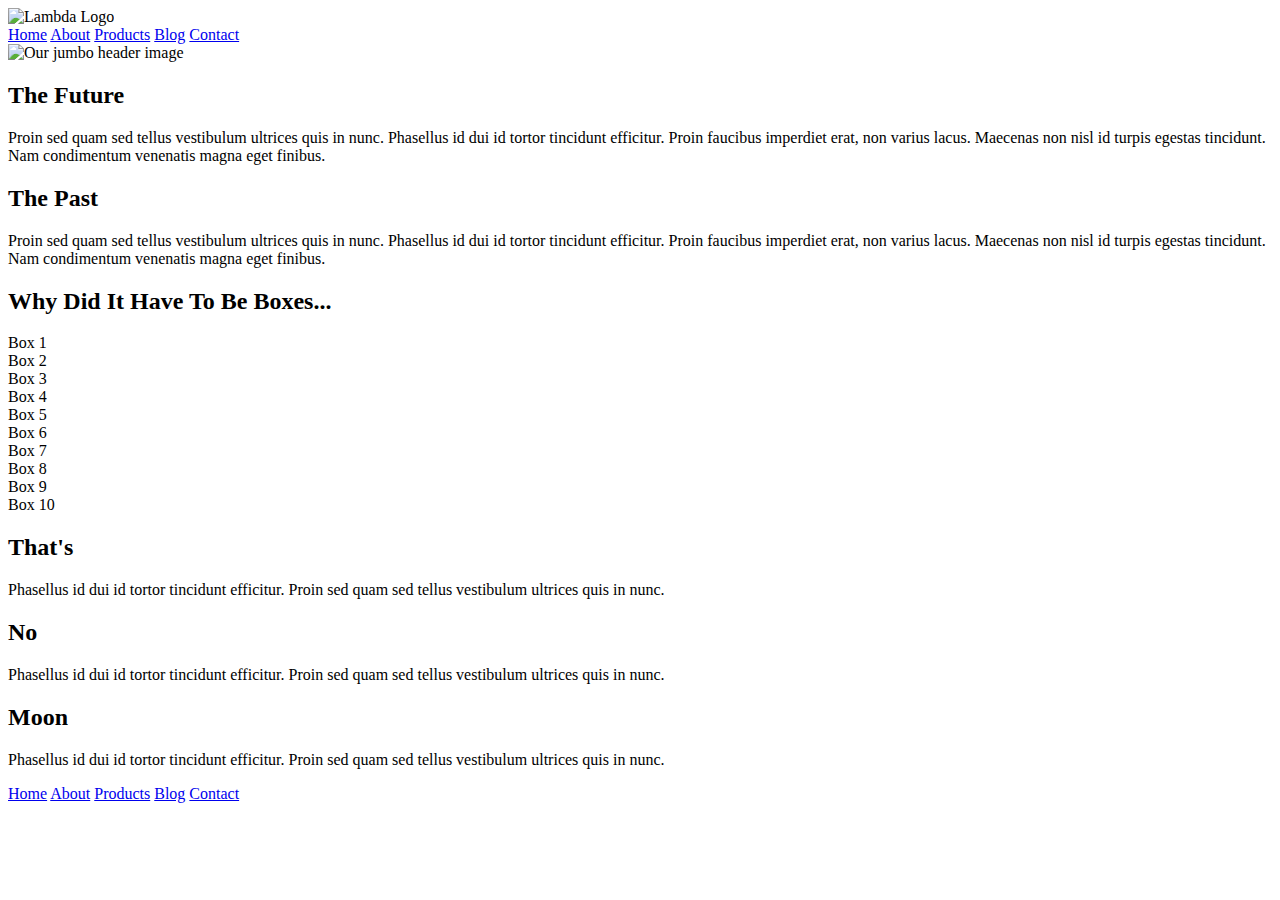
==== index.html @ 5bc35694 "html index kkdevuyst" ====
<!doctype html>

<html lang="en">
<head>
  <meta charset="utf-8">

  <title>Sprint Challenge - Home</title>

  <link href="https://fonts.googleapis.com/css?family=Roboto|Rubik" rel="stylesheet">
  <link rel="stylesheet" href="css/index.css">

</head>

<body>
    <header>   
        <a><img class="logo" src="img\lambda-black.png" alt="Lambda Logo"></a>
        <nav class="navigation">
            <a href="#">Home</a>
            <a href="about.html">About</a>
            <a href="#">Products</a>
            <a href="#">Blog</a>
            <a href="#">Contact</a>            
        </nav>
    </header>
    <div class="container">
        <a><img class="jumbo-header-img" src="img\jumbo.jpg" alt="Our jumbo header image"></a>
        <section class="top-content">
            <div class="text-container">
                <h2>The Future</h2>
                <p>Proin sed quam sed tellus vestibulum ultrices quis in nunc. Phasellus id dui id tortor tincidunt efficitur. Proin faucibus imperdiet erat, non varius lacus. Maecenas non nisl id turpis egestas tincidunt. Nam condimentum venenatis magna eget finibus.</p>
            </div>
            <div class="text-container">
                <h2>The Past</h2>
                <p>Proin sed quam sed tellus vestibulum ultrices quis in nunc. Phasellus id dui id tortor tincidunt efficitur. Proin faucibus imperdiet erat, non varius lacus. Maecenas non nisl id turpis egestas tincidunt. Nam condimentum venenatis magna eget finibus.</p>
            </div>
        </section>
        
        <section class="middle-content">
        
            <h2>Why Did It Have To Be Boxes...</h2>
            
            <div class="boxes">
                <div class="box">Box 1</div>
                <div class="box">Box 2</div>
                <div class="box">Box 3</div>
                <div class="box">Box 4</div>
                <div class="box">Box 5</div>
                <div class="box">Box 6</div>
                <div class="box">Box 7</div>
                <div class="box">Box 8</div>
                <div class="box">Box 9</div>
                <div class="box">Box 10</div>
            </div>
        
        </section>

        <section class="bottom-content">

            <div class="text-container">
                <h2>That's</h2>
                <p>Phasellus id dui id tortor tincidunt efficitur. Proin sed quam sed tellus vestibulum ultrices quis in nunc.</p>
            </div>
            <div class="text-container">
                <h2>No</h2>
                <p>Phasellus id dui id tortor tincidunt efficitur. Proin sed quam sed tellus vestibulum ultrices quis in nunc.</p>
            </div>
            <div class="text-container">
                <h2>Moon</h2>
                <p>Phasellus id dui id tortor tincidunt efficitur. Proin sed quam sed tellus vestibulum ultrices quis in nunc.</p>
            </div>

        </section>
        
        <footer>
            <nav>
                <a href="#">Home</a>
                <a href="#">About</a>
                <a href="#">Products</a>
                <a href="#">Blog</a>
                <a href="#">Contact</a>
            </nav>
        </footer>
    </div><!-- container -->        
</body>
</html>
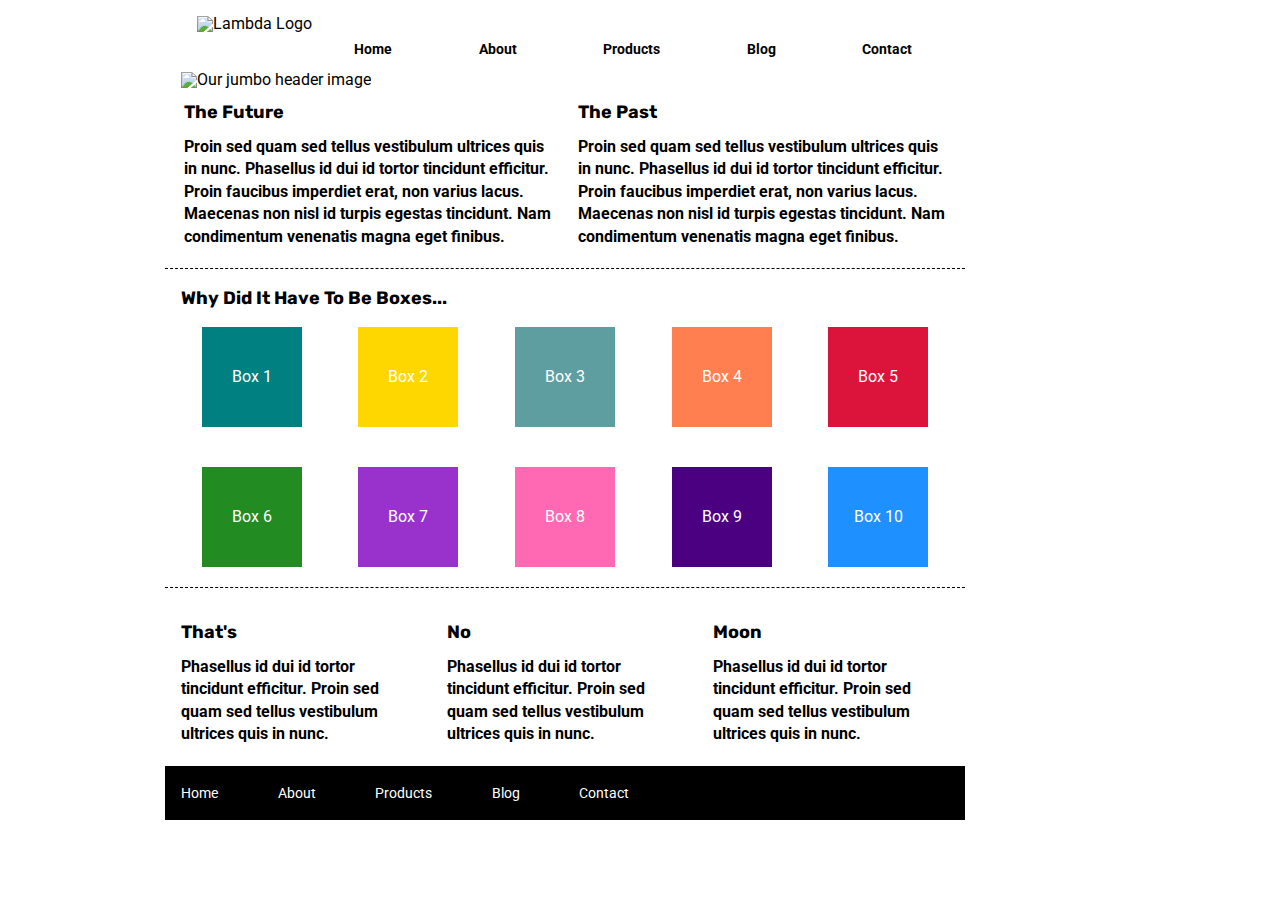
==== commit 76a36002: "index css kkdevuyst" ====
--- a/index.html
+++ b/index.html
@@ -23,8 +23,8 @@
         </nav>
     </header>
     <div class="container">
-        <a><img class="jumbo-header-img" src="img\jumbo.jpg" alt="Our jumbo header image"></a>
-        <section class="top-content">
+        <a><img class="jumbo-header-img" src="img\jumbo.jpg" alt="Our jumbo header image"></a> 
+        <section class="top-content"> 
             <div class="text-container">
                 <h2>The Future</h2>
                 <p>Proin sed quam sed tellus vestibulum ultrices quis in nunc. Phasellus id dui id tortor tincidunt efficitur. Proin faucibus imperdiet erat, non varius lacus. Maecenas non nisl id turpis egestas tincidunt. Nam condimentum venenatis magna eget finibus.</p>
@@ -40,16 +40,16 @@
             <h2>Why Did It Have To Be Boxes...</h2>
             
             <div class="boxes">
-                <div class="box">Box 1</div>
-                <div class="box">Box 2</div>
-                <div class="box">Box 3</div>
-                <div class="box">Box 4</div>
-                <div class="box">Box 5</div>
-                <div class="box">Box 6</div>
-                <div class="box">Box 7</div>
-                <div class="box">Box 8</div>
-                <div class="box">Box 9</div>
-                <div class="box">Box 10</div>
+                <div class="box1">Box 1</div>
+                <div class="box2">Box 2</div>
+                <div class="box3">Box 3</div>
+                <div class="box4">Box 4</div>
+                <div class="box5">Box 5</div>
+                <div class="box6">Box 6</div>
+                <div class="box7">Box 7</div>
+                <div class="box8">Box 8</div>
+                <div class="box9">Box 9</div>
+                <div class="box10">Box 10</div>
             </div>
         
         </section>
--- a/css/index.css
+++ b/css/index.css
@@ -0,0 +1,219 @@
+/* http://meyerweb.com/eric/tools/css/reset/ 
+   v2.0 | 20110126
+   License: none (public domain)
+*/
+
+html, body, div, span, applet, object, iframe,
+h1, h2, h3, h4, h5, h6, p, blockquote, pre,
+a, abbr, acronym, address, big, cite, code,
+del, dfn, em, img, ins, kbd, q, s, samp,
+small, strike, strong, sub, sup, tt, var,
+b, u, i, center,
+dl, dt, dd, ol, ul, li,
+fieldset, form, label, legend,
+table, caption, tbody, tfoot, thead, tr, th, td,
+article, aside, canvas, details, embed, 
+figure, figcaption, footer, header, hgroup, 
+menu, nav, output, ruby, section, summary,
+time, mark, audio, video {
+	margin: 0;
+	padding: 0;
+	border: 0;
+	font-size: 100%;
+	font: inherit;
+	vertical-align: baseline;
+}
+/* HTML5 display-role reset for older browsers */
+article, aside, details, figcaption, figure, 
+footer, header, hgroup, menu, nav, section {
+	display: block;
+}
+body {
+	line-height: 1;
+}
+ol, ul {
+	list-style: none;
+}
+blockquote, q {
+	quotes: none;
+}
+blockquote:before, blockquote:after,
+q:before, q:after {
+	content: '';
+	content: none;
+}
+table {
+	border-collapse: collapse;
+	border-spacing: 0;
+}
+
+* {
+    box-sizing: border-box;
+}
+
+html, body {
+    height: 100%;
+    font-family: 'Roboto', sans-serif;
+    box-sizing: border-box;
+	margin: 1px 200px 5px 100px;
+	height: max- max-content; 
+	width: 950px;
+	margin: auto;
+}
+
+h1, h2, h3, h4, h5 {
+    font-size: 18px;
+    margin-bottom: 15px;
+    font-family: 'Rubik', sans-serif;
+}
+
+p {
+    line-height: 1.4;
+}
+
+.container {
+    display:block;
+    width: 800px;
+  
+}
+h2 {
+    margin-top: 15px;
+    font-weight: bold;
+}
+p {
+    font-weight: bold;
+}
+.top-content {
+    display: flex;
+    flex-wrap: wrap;
+    justify-content: space-evenly;
+    margin-bottom: 20px;
+    border-bottom: 1px dashed black;
+}
+
+.top-content .text-container {
+    width: 48%;
+    padding: 0 1%;
+    padding-bottom: 20px;  
+}
+
+.middle-content {
+    margin-bottom: 20px;
+    border-bottom: 1px dashed black;
+}
+
+.middle-content h2 {
+    padding: 0 2%;
+    margin-bottom: 0;
+}
+
+/* .middle-content .boxes {
+    display: flex;
+    flex-wrap: wrap;
+    justify-content: space-evenly;
+} */
+
+.middle-content .boxes {
+    display: flex;
+    flex-wrap: wrap;
+    justify-content: space-evenly;
+}
+.box1, .box2, .box3, .box4, .box5, .box6, .box7, .box8, .box9, .box10 {
+    width: 12.5%;
+    height: 100px;
+    margin: 20px 2.5%;
+    color: white;
+    display: flex;
+    align-items: center;
+    justify-content: center;
+}
+
+.box1 {
+    background-color: teal;
+}
+
+.box2 {
+    background-color: gold;
+}
+.box3 {
+    background-color: cadetblue;
+}
+.box4 {
+    background-color:coral;
+}
+.box5 {
+    background-color: crimson;
+}
+.box6 {
+    background-color: forestgreen;
+}
+.box7 {
+    background-color: darkorchid;
+}
+.box8 {
+    background-color: hotpink;
+}
+.box9 {
+    background-color: indigo;
+}
+.box10 {
+    background-color: dodgerblue;
+}
+.bottom-content {
+    display: flex;
+    margin: 0 2% 20px;
+    justify-content: space-around;
+}
+
+.bottom-content .text-container {
+    padding-right: 4%;
+}
+
+.bottom-content .text-container:last-child {
+    padding-right: 0;
+}
+
+footer {
+    width: 100%;
+    background: black;
+}
+
+footer nav {
+    width: 60%;
+    display: flex;
+    justify-content: space-between;
+    align-items: center;
+    padding: 20px 2%;
+    font-size: 14px;
+}
+
+footer nav a {
+    color: white;
+    text-decoration: none;
+}
+
+header {
+    display: flex;
+    flex-wrap: wrap;
+    margin-left: 1em;
+}
+nav {
+	display: flex;
+    flex-wrap: wrap;
+    justify-content: space-between;
+    align-items: center;
+    width: 600px;
+}
+a img {
+    margin-left: 1em;
+    margin-top: 1em;
+}
+.navigation a {
+	text-decoration: none;
+    color: black;
+    margin-top: 3em;
+    margin-left:3em;
+    font-size: 14px;
+    font-weight: bold;
+}
+ 